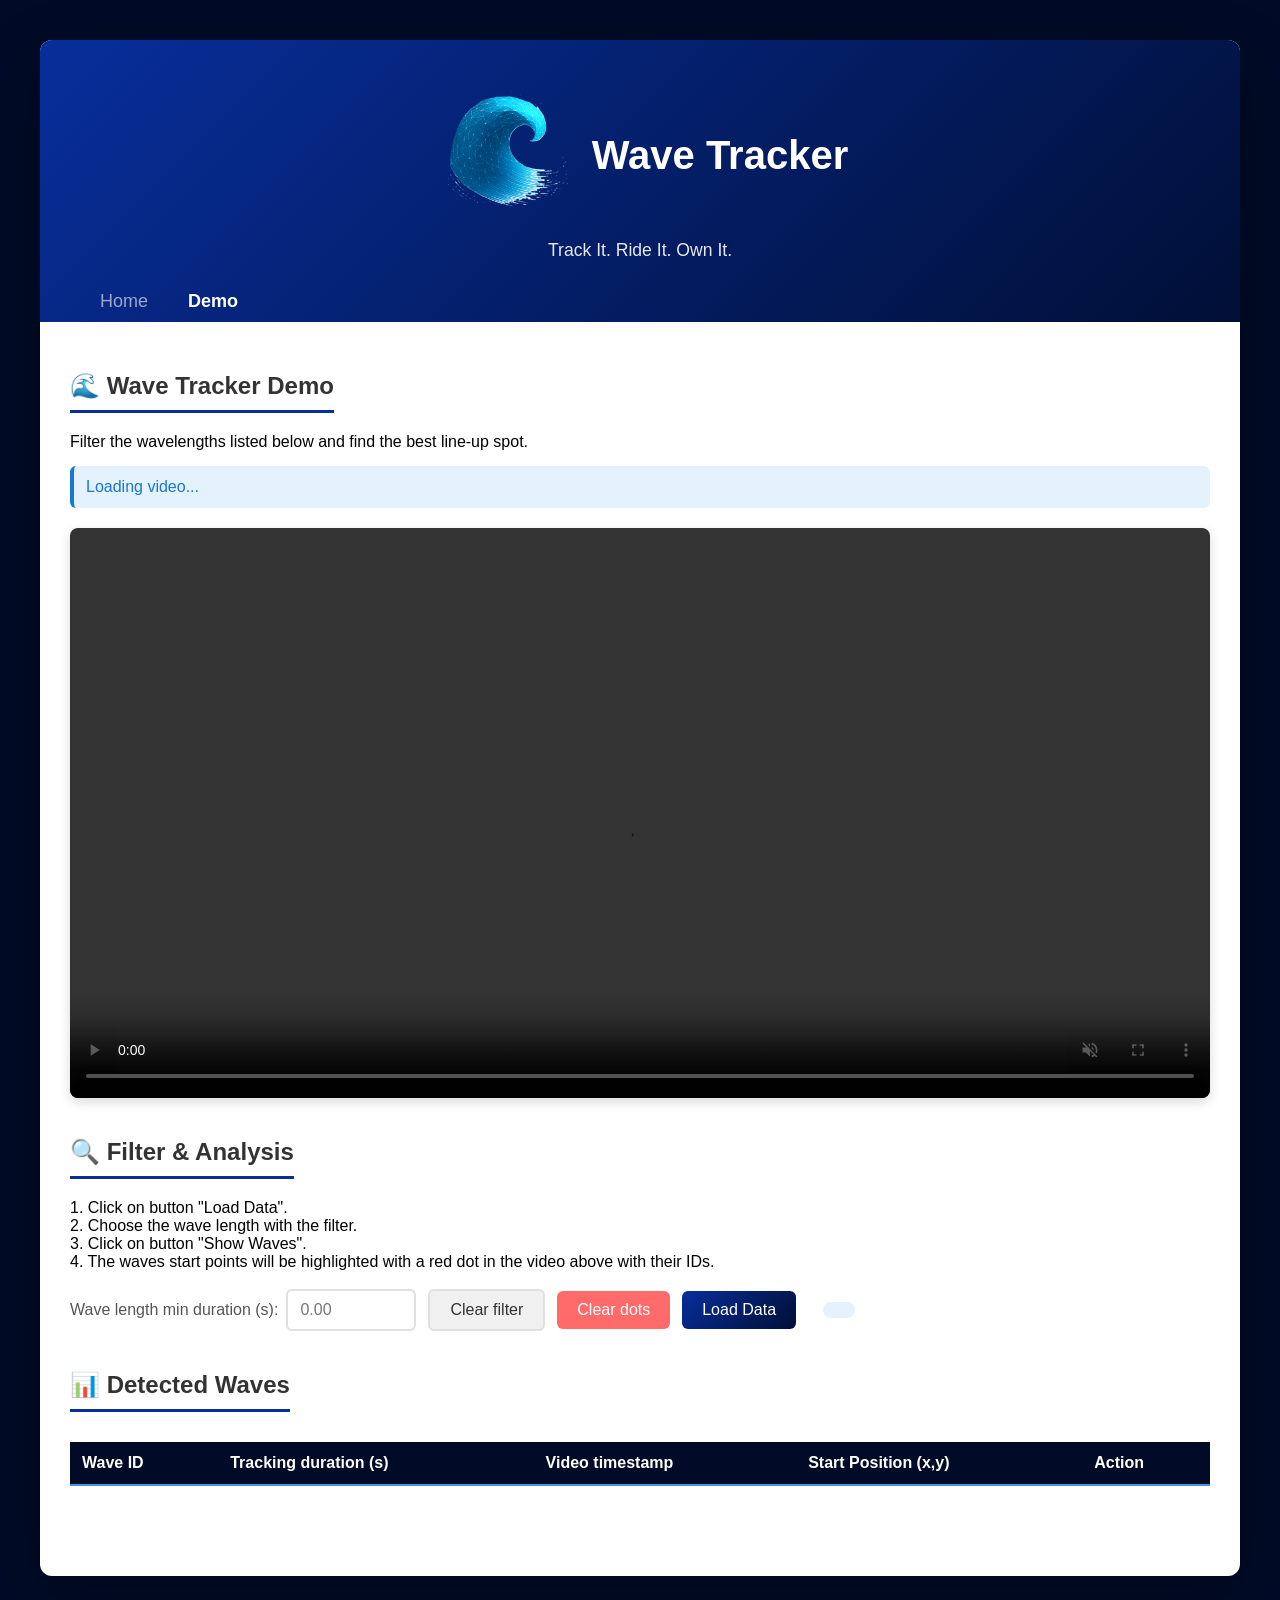
==== Demo.html @ 091bb065 "Clear dots button label correction" ====
<html lang="en">
<head>
  <meta charset="utf-8" />
  <meta name="viewport" content="width=device-width,initial-scale=1" />
  <title>Wave Tracker - Demo</title>
  <link rel="stylesheet" href="style.css">
  <link rel="icon" type="image/png" href="logo.png">
</head>
<body>
  <div class="container">
    <div class="header">
      <h1><img src="logo.png" alt="Wave Tracker Logo" class="header-logo"> Wave Tracker</h1>
      <p>Track It. Ride It. Own It.</p>

      <!-- Tab Navigation -->
      <div class="tab-nav">
         <a href="index.html" class="tab-link">Home</a>
         <a href="Demo.html" class="tab-link active">Demo</a>
      </div>
    </div>

    <div class="content">
      


      <div id="Demo" class="tab-content active">
      <!-- Video detection section -->
      <div class="section">
        <h2 class="section-title">🌊 Wave Tracker Demo</h2>
        <p>Filter the wavelengths listed below and find the best line-up spot.</p>
        <!-- 
        <div class="controls" id="videoUploadArea">
          <div class="control-group">
            <label for="videoInput">Upload video:</label>
            <input id="videoInput" type="file" accept="video/*" />
            <button id="detectBtn" class="btn-primary">Detect Waves</button>
            <button id="clearVideoBtn" class="btn-secondary">Clear video</button>
          </div>
        </div>
        -->
        <div id="processingStatus"></div>
        <div id="videoContainer">
          <video id="videoPlayer" controls autoplay muted loop preload="metadata" src="Short_Caion_2025-12-30.mp4" style="width: 100%; height: auto; display: block;" controlslist="nodownload nofullscreen" disablePictureInPicture></video> 
        </div>
      </div>

      <!-- Filter and analysis section -->
      <div class="section">
        <h2 class="section-title">🔍 Filter & Analysis</h2>
        <P>1. Click on button "Load Data".</P>
        <p>2. Choose the wave length with the filter.</p>
        <p>3. Click on button "Show Waves".</p>
        <p>4. The waves start points will be highlighted with a red dot in the video above with their IDs.</p>
        <br>
        <div class="controls" id="filterArea">
          
          <div class="control-group">
            <label>Wave length min duration (s):</label>
            <input id="minDuration" type="number" step="0.5" placeholder="0.00" />
          </div>
          <button id="clearBtn" class="btn-secondary">Clear filter</button>
          <button id="clearFramesBtn" class="btn-danger">Clear dots</button>
          <button id="loadDataBtn" class="btn-primary">Load Data</button>
          <div id="count"></div>
        </div>
      </div>

      <!-- Results table section -->
      <div class="section">
        <h2 class="section-title">📊 Detected Waves</h2>
        <table id="tbl">
          <thead>
                <tr>
                  <th>Wave ID</th>
                  <th>Tracking duration (s)</th>
                  <th>Video timestamp</th>
                  <th>Start Position (x,y)</th>
                  <th>Action</th>
                </tr>
          </thead>
          <tbody></tbody>
        </table>
      </div>
      </div> <!-- End #Demo -->
    </div>
  </div>

  <script>
    function openTab(evt, tabName) {
      if (evt) evt.preventDefault(); // Prevent default anchor behavior
      // Hide all tab content
      var i, tabcontent, tablinks;
      tabcontent = document.getElementsByClassName("tab-content");
      for (i = 0; i < tabcontent.length; i++) {
        tabcontent[i].style.display = "none";
        tabcontent[i].classList.remove("active");
      }

      // Deactivate all tab links
      tablinks = document.getElementsByClassName("tab-link");
      for (i = 0; i < tablinks.length; i++) {
        tablinks[i].classList.remove("active");
      }

      // Show the specific tab and activate the button
      document.getElementById(tabName).style.display = "block";
      // ensure we add the active class to the content for any css transitions
      document.getElementById(tabName).classList.add("active"); 

      if (evt) {
        evt.currentTarget.className += " active";
      }
    }

    // Constrain the on-screen size for readability (overlay scales accordingly)
    const MAX_DISPLAY_WIDTH = 1140; // px (container 1200px - content padding)
    let tulips = [];
    let currentVideoURL = null;
    let videoWidth = 640;  // Default, will be updated from detector
    let videoHeight = 480;  // Default, will be updated from detector
    let lastShownPositions = []; // Store last shown positions for re-drawing

    // Add canvas overlay for showing positions
    const overlayCanvas = document.createElement('canvas');
    overlayCanvas.style.position = 'absolute';
    overlayCanvas.style.pointerEvents = 'none';
    overlayCanvas.style.display = 'block';
    overlayCanvas.style.top = '0';
    overlayCanvas.style.left = '0';
    overlayCanvas.style.zIndex = '10';
    
    // Ensure the overlay stacks correctly above the video
    const videoContainerEl = document.getElementById('videoContainer');
    if (videoContainerEl) {
      videoContainerEl.style.position = 'relative';
      videoContainerEl.appendChild(overlayCanvas);
    }

    // Video upload handlers
    // const videoInput = document.getElementById('videoInput');
    const videoPlayer = document.getElementById('videoPlayer');
    // const clearVideoBtn = document.getElementById('clearVideoBtn');

    /*
    videoInput.addEventListener('change', (e) => {
      const f = e.target.files && e.target.files[0];
      if (!f) return;
      if (currentVideoURL) {
        URL.revokeObjectURL(currentVideoURL);
        currentVideoURL = null;
      }
      currentVideoURL = URL.createObjectURL(f);
      videoPlayer.src = currentVideoURL;
      videoPlayer.load();
      // videoPlayer.play().catch(()=>{});
    });

    clearVideoBtn.addEventListener('click', () => {
      if (currentVideoURL) {
        URL.revokeObjectURL(currentVideoURL);
        currentVideoURL = null;
      }
      videoPlayer.removeAttribute('src');
      videoPlayer.load();
      videoInput.value = "";
    });
    */

    document.getElementById('clearFramesBtn').addEventListener('click', () => {
      overlayCanvas.style.display = 'none';
      const ctx = overlayCanvas.getContext('2d');
      ctx.clearRect(0, 0, overlayCanvas.width, overlayCanvas.height);
    });

    // Status message helper
    function showStatus(message, type = 'loading') {
      const status = document.getElementById('processingStatus');
      status.textContent = message;
      status.className = type;
    }

    // --- MISSING HELPER FUNCTIONS RESTORED ---

    // Helper: Wait for video metadata so we have valid dimensions
    function ensureVideoReady(video) {
        return new Promise(resolve => {
            if (!video.src && !video.currentSrc) { resolve(); return; }
            if (video.readyState >= 1 && video.videoWidth) { resolve(); } 
            else {
                video.addEventListener('loadedmetadata', () => resolve(), { once: true });
                // Fallback timeout
                setTimeout(resolve, 2000);
            }
        });
    }

    // Helper: Update global video dimensions variables
    function setVideoDisplaySize(w, h) {
        // We don't force element size here because CSS handles responsiveness,
        // but we update the global tracker variables used for coordinate scaling
        if (w && h) {
            videoWidth = w;
            videoHeight = h;
            console.log(`Global universe set to: ${videoWidth}x${videoHeight}`);
            updateCanvasSize();
        }
    }

    // Update canvas size when video size changes
    function updateCanvasSize() {
        // ...existing code...
        const video = document.getElementById('videoPlayer');
        const w = video.offsetWidth || videoWidth || 640;
        const h = video.offsetHeight || videoHeight || 480;
        
        if (overlayCanvas.width !== w || overlayCanvas.height !== h) {
            overlayCanvas.width = w;
            overlayCanvas.height = h;
            // Redraw positions if specific ones were active
            if (lastShownPositions && lastShownPositions.length > 0) {
              showPositions(lastShownPositions);
            }
        }
    }
    window.addEventListener('resize', updateCanvasSize);

    // --- END RESTORED FUNCTIONS ---

    // Data load and rendering
    async function loadTulips() {
      console.log("loadTulips called");
      const statusEl = document.getElementById('processingStatus');
      if (statusEl) {
        statusEl.style.display = 'block';
        showStatus('Loading data...', 'loading');
      }
      
      try {
        const url = 'measurement.json?t=' + new Date().getTime();
        console.log("Fetching: " + url);
        const startTime = performance.now();
        const res = await fetch(url);
        console.log("Fetch completed in:", performance.now() - startTime, "ms", "Status:", res.status);
        
        if (res.ok) {
           const rawData = await res.json();
           console.log("Data parsed, count:", rawData.length);
           
           // Simple assignment without normalization for speed
           tulips = rawData;
           
           console.log("Rendering data...");
           const renderStart = performance.now();
           render(tulips);
           console.log("Render completed in:", performance.now() - renderStart, "ms");
          
          if (videoPlayer.videoWidth) {
              videoWidth = videoPlayer.videoWidth;
              videoHeight = videoPlayer.videoHeight;
          } else if (tulips.length > 0) {
              const maxX = Math.max(...tulips.map(t => t.position?.x || 0));
              const maxY = Math.max(...tulips.map(t => t.position?.y || 0));
              
              if (maxX > 1280) videoWidth = 1920;
              else if (maxX > 640) videoWidth = 1280;
              
              if (maxY > 720) videoHeight = 1080;
              else if (maxY > 480) videoHeight = 720;
          }
          setVideoDisplaySize(videoWidth, videoHeight);
          
          if (statusEl) {
            showStatus('Data loaded successfully', 'success');
            setTimeout(() => { statusEl.style.display = 'none'; }, 2000);
          }
          return; // Exit if successful
        } else {
            console.error("Fetch failed with status:", res.status);
            throw new Error(`Failed to load measurement.json (Status: ${res.status})`);
        }
      } catch (dbErr) {
        console.error("Could not load local JSON file", dbErr);
        if (statusEl) {
          showStatus('Error loading data: ' + dbErr.message, 'error');
        }
      }
    }

    function formatTimeHMS(seconds) {
      if (typeof seconds !== 'number' || !isFinite(seconds)) return '-';
      const t = Math.floor(seconds);
      const h = Math.floor(t / 3600);
      const m = Math.floor((t % 3600) / 60);
      const s = t % 60;
      const hh = String(h).padStart(2, '0');
      const mm = String(m).padStart(2, '0');
      const ss = String(s).padStart(2, '0');
      return `${hh}:${mm}:${ss}`;
    }

    function render(list) {
      console.log("render called with list length:", list.length);
      const tbody = document.querySelector("#tbl tbody");
      if (!tbody) {
        console.error("Could not find table body #tbl tbody");
        return;
      }
      
      let html = "";
      for (const t of list) {
        const firstTime = formatTimeHMS(t.first_detected_at);
        const duration = typeof t.duration === 'number' ? t.duration.toFixed(2) : '0.00';
        const posX = t.position ? t.position.x : 0;
        const posY = t.position ? t.position.y : 0;
        const safeId = escapeHtml(t.id);
        
        html += `
            <tr>
              <td>${safeId}</td>
              <td>${duration}</td>
              <td>${firstTime}</td>
              <td>(${posX}, ${posY})</td>
              <td><button class="btn-secondary" onclick="showPositions([{id: '${safeId}', x: ${posX}, y: ${posY}}])" style="padding: 6px 12px; font-size: 0.9em;">Show</button></td>
            </tr>
        `;
      }
      tbody.innerHTML = html;
      console.log("tbody.innerHTML set. Rows in table:", tbody.rows.length);
      
      // Remove existing "Show All Filtereds" button if present
      const existingBtn = document.getElementById("showAllFilteredBtn");
      if (existingBtn) {
          existingBtn.remove();
      }
      
      // Add "Show All" button if there are entries
      if (list.length > 0) {
          const showAllBtn = document.createElement("button");
          showAllBtn.id = "showAllFilteredBtn";
          showAllBtn.className = "btn-primary";
          showAllBtn.textContent = "Show Waves";
          showAllBtn.onclick = () => showPositions(
              list.map(t => ({
                  id: t.id,
                  x: t.position?.x || 0,
                  y: t.position?.y || 0
              }))
          );
          
          const clearBtn = document.getElementById("clearBtn");
          if (clearBtn) {
            clearBtn.parentNode.insertBefore(showAllBtn, clearBtn);
          } else {
            document.getElementById("filterArea").appendChild(showAllBtn);
          }
      }
      
      const countEl = document.getElementById("count");
      if (countEl) {
        countEl.textContent = `Showing ${list.length} of ${tulips.length} results`;
      }
    }

    function escapeHtml(s){ return String(s).replace(/[&<>"']/g, c=>({ '&':'&amp;','<':'&lt;','>':'&gt;','"':'&quot;',"'":'&#39;' }[c])); }

    function applyFilter() {
      const min = parseFloat(document.getElementById("minDuration").value);
      const hasMin = !Number.isNaN(min);
      const filtered = tulips.filter(item => {
        const duration = Number(item.duration || 0);
        if (!isFinite(duration)) return false;
        if (hasMin && duration < min) return false;
        return true;
      });
      render(filtered);
    }

    document.getElementById("minDuration").addEventListener("input", applyFilter);
    document.getElementById("clearBtn").addEventListener("click", () => {
      document.getElementById("minDuration").value = "";
      render(tulips);
    });
    
    document.getElementById("loadDataBtn").addEventListener("click", loadTulips);
    

    /*
    // Commented out - clearDbBtn doesn't exist in HTML
    document.getElementById("clearDbBtn").addEventListener("click", async () => {
        if (!confirm("Are you sure you want to clear all detection data from the database?")) return;
        try {
            const res = await fetch("/api/clear_db", { method: "POST" });
            if (res.ok) {
                tulips = [];
                render([]);
                showStatus('Database cleared', 'success');
                setTimeout(() => document.getElementById('processingStatus').style.display = 'none', 2000);
            } else {
                showStatus('Failed to clear database', 'error');
            }
        } catch (e) {
            showStatus('Error: ' + e.message, 'error');
        }
    });
    */

    // Object detection
    // const detectBtn = document.getElementById('detectBtn');
    const processingStatus = document.getElementById('processingStatus');

    /*
    detectBtn.addEventListener('click', async () => {
    const videoFile = videoInput.files[0];
    console.log('Detect button clicked');
    
    if (!videoFile) {
        console.log('No file selected');
        showStatus('Please select a video first', 'error');
        return;
    }

    detectBtn.disabled = true;
    showStatus('⏳ Processing video... this will take a view minutes', 'loading');
    console.log('Sending file:', videoFile.name);

    const formData = new FormData();
    formData.append('video', videoFile);

    try {
        console.log('Sending request to /detect');
        const response = await fetch('/detect', {
            method: 'POST',
            body: formData
        });

        console.log('Response status:', response.status);
        const result = await response.json();
        console.log('Response data:', result);

        if (!response.ok) {
            throw new Error(result.error || 'Processing failed');
        }

        // Keep the original uploaded video in the player
        if (result.input_url && !currentVideoURL) {
          // If for some reason the local URL was lost, use the server URL
          videoPlayer.src = result.input_url;
        }
        // Otherwise keep the current blob URL showing the original video

        // Ensure metadata is ready before sizing/overlay
        await ensureVideoReady(videoPlayer);
        updateCanvasSize();

        // Use dimensions from detector result if available, as coordinates are relative to that
        // This matches the old version behavior where we trust the detector's coordinate system
        if (result.video_width && result.video_height) {
            videoWidth = result.video_width;
            videoHeight = result.video_height;
            console.log(`Using detector dimensions: ${videoWidth}x${videoHeight}`);
        } else {
            videoWidth = videoPlayer.videoWidth || 640;
            videoHeight = videoPlayer.videoHeight || 480;
            console.log(`Using video player dimensions: ${videoWidth}x${videoHeight}`);
        }
        
        console.log(`Video element display size: ${videoPlayer.offsetWidth}x${videoPlayer.offsetHeight}`);
        
        showStatus(`✅ Detection complete. Found ${result.objects_count} objects.`, 'success');

        // Load data from database and display red dots with IDs
        await loadAndDisplayDetections();

    } catch (error) {
        console.error('Detection error:', error);
        showStatus(`❌ Error: ${error.message}`, 'error');
    } finally {
        detectBtn.disabled = false;
    }
});
*/

// New function to load detection data from database and display overlay
async function loadAndDisplayDetections() {
  try {
    const res = await fetch("/api/tulips");
    if (!res.ok) throw new Error("HTTP " + res.status);
    tulips = await res.json();
    // Ensure we use the correct processed dimensions before drawing
    try {
      const dimsRes = await fetch('/api/video_dims');
      if (dimsRes.ok) {
        const dims = await dimsRes.json();
        if (dims && dims.processed_width && dims.processed_height) {
          videoWidth = dims.processed_width;
          videoHeight = dims.processed_height;
          console.log(`Loaded processed dims from DB: ${videoWidth}x${videoHeight}`);
          setVideoDisplaySize(videoWidth, videoHeight);
        }
      }
    } catch (e) {
      console.warn('Failed to load processed dimensions, using existing values.', e);
    }
    
    // Display red dots for all detections from database
    if (tulips.length > 0) {
      const positions = tulips.map(t => ({
        id: t.id,
        x: t.position.x,
        y: t.position.y
      }));
      await showPositions(positions);
    }
    
    // Update the results table
    render(tulips);
  } catch (err) {
    console.error('Error loading detections:', err);
  }
}

// Canvas setup moved to top initialization


// Add green reference dots in top-left and bottom-right corners
function drawCornerReferenceDots() {
  const video = document.getElementById('videoPlayer');
  if (!video.offsetWidth || !video.offsetHeight) return;

  const ctx = overlayCanvas.getContext('2d');
  const videoDisplayWidth = video.offsetWidth;
  const videoDisplayHeight = video.offsetHeight;

  const scaleX = videoDisplayWidth / videoWidth;
  const scaleY = videoDisplayHeight / videoHeight;

  const points = [
    { x: 0, y: 0, label: `(0, 0)`, align: 'left', baseline: 'top', dx: 5, dy: 5 },
    { x: videoWidth, y: videoHeight, label: `(${videoWidth}, ${videoHeight})`, align: 'right', baseline: 'bottom', dx: -8, dy: -8 },
  ];

  ctx.save();
  ctx.fillStyle = 'limegreen';
  ctx.strokeStyle = 'limegreen';
  ctx.font = '12px Arial';

  points.forEach(p => {
    const px = p.x * scaleX;
    const py = p.y * scaleY;

    // Dot
    ctx.beginPath();
    ctx.arc(px, py, 6, 0, 2 * Math.PI);
    ctx.fill();

    // Label
    ctx.textAlign = p.align;
    ctx.textBaseline = p.baseline;
    ctx.fillText(p.label, px + p.dx, py + p.dy);
  });

  ctx.restore();
}


// Draw a permanent blue dot at fixed coordinates
function drawBlueDot() {
  // This function previously cleared the canvas via updateCanvasSize()
  // We removed that call to prevent wiping out our red dots
  // It is now strictly a placeholder or safe update
  const video = document.getElementById('videoPlayer');
  if (!video.offsetWidth) return;
  // No-op to avoid clearing detection markers
}

async function showPositions(positions) {
        const video = document.getElementById('videoPlayer');
        await ensureVideoReady(video);
        
        // FORCE update dimensions based on current video state
        if (video.videoWidth) {
            videoWidth = video.videoWidth;
            videoHeight = video.videoHeight;
        }
        
        // Ensure canvas size matches video display size
        const w = video.offsetWidth || 640;
        const h = video.offsetHeight || 480;
        overlayCanvas.width = w;
        overlayCanvas.height = h;
        overlayCanvas.style.display = 'block';
        
        const ctx = overlayCanvas.getContext('2d');
        // Explicitly clear before drawing
        ctx.clearRect(0, 0, overlayCanvas.width, overlayCanvas.height);
    
        const videoDisplayWidth = overlayCanvas.width;
        const videoDisplayHeight = overlayCanvas.height;
        
        // Scale factors: from detector dimensions to displayed canvas dimensions
        const scaleX = videoDisplayWidth / videoWidth;
        const scaleY = videoDisplayHeight / videoHeight;
        
        console.log(`Drawing ${positions.length} markers. Scale: ${scaleX.toFixed(3)}`);
        lastShownPositions = positions;
    
        positions.forEach(({id, x, y}) => {
            const scaledX = x * scaleX;
            const scaledY = y * scaleY;
            
            // Draw red dot
            ctx.beginPath();
            ctx.arc(scaledX, scaledY, 5, 0, 2 * Math.PI); // Slightly larger
            ctx.fillStyle = '#ff0000';
            ctx.fill();
            // ctx.lineWidth = 2;
            // ctx.strokeStyle = 'white';
            // ctx.stroke();
            
            // Draw ID label
            ctx.font = 'bold 12px Arial';
            ctx.fillStyle = '#ff0000';
            ctx.fillText(id, scaledX + 12, scaledY + 4);
        });
    }

// Clear markers when video changes
/*
videoInput.addEventListener('change', () => {
    updateCanvasSize();
    const ctx = canvas.getContext('2d');
    ctx.clearRect(0, 0, canvas.width, canvas.height);
    drawBlueDot();
});
*/

// Update canvas size when video size changes
window.addEventListener('resize', () => { updateCanvasSize(); });
videoPlayer.addEventListener('loadedmetadata', () => {
  // CRITICAL FIX: Update global reference dimensions to match the uploaded video
  // This ensures the DB coordinates (which match this video) scale correctly to the display
  if (videoPlayer.videoWidth && videoPlayer.videoHeight) {
      videoWidth = videoPlayer.videoWidth;
      videoHeight = videoPlayer.videoHeight;
      console.log(`Updated reference dimensions from video: ${videoWidth}x${videoHeight}`);
  }

  // Default to the video's intrinsic resolution when metadata is ready
  const w = videoPlayer.videoWidth || videoWidth;
  const h = videoPlayer.videoHeight || videoHeight;
  setVideoDisplaySize(w, h);
  drawBlueDot();
});

// Add: initialize processed dims on page load
document.addEventListener('DOMContentLoaded', async () => {
  // Wait for video to be ready first
  const video = document.getElementById('videoPlayer');
  
  console.log("Waiting for video to load...");
  showStatus('Loading video...', 'loading');
  
  await ensureVideoReady(video);
  
  // Update dimensions from video
  if (video.videoWidth && video.videoHeight) {
    videoWidth = video.videoWidth;
    videoHeight = video.videoHeight;
    console.log(`Video loaded: ${videoWidth}x${videoHeight}`);
  }
  
  // Force play the video
  try {
    await video.play();
    console.log("Video autoplay started");
  } catch (err) {
    console.log("Autoplay blocked by browser:", err);
    // Autoplay was blocked, user needs to click play
  }
  
  showStatus('Video loaded. Click "Load Data" to see detected waves.', 'success');
  setTimeout(() => { document.getElementById('processingStatus').style.display = 'none'; }, 5000);
  
  // Ensure scaling is set correctly after video is ready
  setVideoDisplaySize(videoWidth, videoHeight);
});
</script>
</body>
</html>
---- style.css ----
* {
  margin: 0;
  padding: 0;
  box-sizing: border-box;
}

body {
  font-family: 'Segoe UI', Tahoma, Geneva, Verdana, sans-serif;
  background: linear-gradient(135deg, #010b27 0%, #010b27 100%);
  min-height: 100vh;
  padding: 40px 20px;
}

.container {
  max-width: 1200px;
  margin: 0 auto;
  background: white;
  border-radius: 12px;
  box-shadow: 0 20px 60px rgba(0, 0, 0, 0.3);
  overflow: hidden;
}

.header {
  background: linear-gradient(135deg, #072e9b 0%, #010f36 100%);
  color: white;
  padding: 40px 40px 0 40px; /* Remove bottom padding so tabs sit flush */
  text-align: center;
}

.header h1 {
  font-size: 2.5em;
  margin-bottom: 10px;
  font-weight: 600;
  display: flex;
  align-items: center;
  justify-content: center;
  gap: 10px;
}

.header-logo {
  height: 150px;
  width: auto;
  object-fit: contain;
}

.wave-logo {
  width: 30px;
  height: 30px;
  display: flex;
  align-items: center;
  justify-content: center;
}

.header p {
  font-size: 1.1em;
  opacity: 0.9;
}

.content {
  padding: 30px;
}

.section {
  margin-bottom: 40px;
}

.section-title {
  font-size: 1.5em;
  color: #333;
  margin-bottom: 20px;
  padding-bottom: 10px;
  border-bottom: 3px solid #072e9b;
  display: inline-block;
}

.controls {
  display: flex;
  flex-wrap: wrap;
  gap: 12px;
  align-items: center;
  margin-bottom: 20px;
}

.control-group {
  display: flex;
  gap: 8px;
  align-items: center;
}

label {
  font-weight: 500;
  color: #555;
}

input[type="file"],
input[type="number"] {
  padding: 10px 12px;
  border: 2px solid #e0e0e0;
  border-radius: 6px;
  font-size: 1em;
  transition: border-color 0.3s;
}

input[type="file"]:focus,
input[type="number"]:focus {
  outline: none;
  border-color: #147baa 0%;
}

input[type="number"] {
  width: 130px;
}

button {
  padding: 10px 20px;
  border: none;
  border-radius: 6px;
  font-size: 1em;
  font-weight: 500;
  cursor: pointer;
  transition: all 0.3s;
  white-space: nowrap;
}

.btn-primary {
  background: linear-gradient(135deg, #072e9b 0%, #010f36 100%);
  color: white;
}

.btn-primary:hover:not(:disabled) {
  transform: translateY(-2px);
  box-shadow: 0 8px 20px #147baa 0%;
}

.btn-secondary {
  background: #f0f0f0;
  color: #333;
  border: 2px solid #e0e0e0;
}

.btn-secondary:hover:not(:disabled) {
  background: #e0e0e0;
  border-color: #147baa;
}

.btn-danger {
  background: #ff6b6b;
  color: white;
}

.btn-danger:hover:not(:disabled) {
  background: #ff5252;
  transform: translateY(-2px);
  box-shadow: 0 8px 20px rgba(255, 107, 107, 0.4);
}

button:disabled {
  opacity: 0.6;
  cursor: not-allowed;
}

#videoUploadArea {
  position: relative;
  background: #f8f9fa;
  padding: 30px;
  border-radius: 8px;
  border: 2px dashed #072e9b;
  display: inline-block;
  width: 100%;
}

#videoContainer {
  position: relative; /* Anchor for absolute canvas */
  display: inline-block; /* Wraps tightly around video */
  width: 100%;
  max-width: 100%;
  margin-top: 20px;
}

#videoPlayer {
  display: block;
  width: 100%;
  height: auto;
  border-radius: 8px;
  box-shadow: 0 4px 12px rgba(0, 0, 0, 0.15);
}

#processingStatus {
  margin-top: 15px;
  padding: 12px;
  border-radius: 6px;
  font-weight: 500;
  display: none;
}

#processingStatus.loading {
  display: block;
  background: #e3f2fd;
  color: #1976d2;
  border-left: 4px solid #1976d2;
}

#processingStatus.success {
  display: block;
  background: #e8f5e9;
  color: #388e3c;
  border-left: 4px solid #388e3c;
}

#processingStatus.error {
  display: block;
  background: #ffebee;
  color: #d32f2f;
  border-left: 4px solid #d32f2f;
}

.marker-canvas {
  position: absolute;
  pointer-events: none;
}

/* Ensure any canvas appended to the video container overlays the video */
#videoContainer canvas {
  position: absolute;
  top: 0;
  left: 0;
  pointer-events: none;
  z-index: 10;
}

/* Table Results Styling */
table {
  width: 100%;
  border-collapse: collapse;
  margin-top: 10px;
}

th {
  background-color: #010b27; /* Dark blue matching body bg */
  color: white;
  padding: 12px;
  text-align: left;
  font-weight: 600;
  border-bottom: 2px solid #4a90e2;
}

td {
  padding: 10px;
  border-bottom: 1px solid #eee;
  color: #333;
}

tbody tr:hover {
  background-color: #f0f7ff;
}

#count {
  display: inline-block;
  margin-left: 15px;
  padding: 8px 16px;
  background: #e3f2fd;
  color: #1976d2;
  border-radius: 20px;
  font-weight: 500;
  font-size: 0.95em;
}

.filter-info {
  margin-top: 10px;
  padding: 12px;
  background: #f0f0f0;
  border-radius: 6px;
  font-size: 0.95em;
  color: #555;
}

@media (max-width: 768px) {
  .header {
    padding: 30px 20px;
  }

  .header h1 {
    font-size: 2em;
  }

  .content {
    padding: 20px;
  }

  .controls {
    flex-direction: column;
    align-items: stretch;
  }

  .control-group {
    flex-direction: column;
  }

  button {
    width: 100%;
  }

  input[type="number"] {
    width: 100%;
  }

  /* Allow responsive sizing on smaller screens */
  #videoPlayer {
    max-width: 100%;
    height: auto;
  }

  table {
    font-size: 0.9em;
  }

  th, td {
    padding: 10px;
  }
}

/* Tab Navigation (Header Integrated) */
.tab-nav {
  display: flex;
  justify-content: flex-start; /* Left align */
  background-color: transparent;
  padding-top: 20px;
  width: 100%;
}

.tab-link {
  background-color: transparent;
  text-decoration: none;
  border: none;
  outline: none;
  cursor: pointer;
  padding: 10px 20px;
  transition: all 0.3s ease;
  font-size: 18px;
  font-weight: 500;
  color: rgba(255, 255, 255, 0.6);
  margin: 0;
}

.tab-link:hover {
  color: #fff;
}

.tab-link.active {
  color: #fff;
  font-weight: 700;
  text-decoration: none;
  border-bottom: none;
}

/* Tab Content */
.tab-content {
  display: none;
  padding: 20px 0;
  animation: fadeEffect 0.5s;
}

.tab-content.active {
  display: block;
}

@keyframes fadeEffect {
  from {opacity: 0;}
  to {opacity: 1;}
}

/* Home Tab Typography */
#Home h2{
  text-shadow: 2px 2px 8px rgba(0, 0, 0, 0.3);
}
#Home p {
  text-shadow: 2px 2px 4px rgba(0, 0, 0, 0.3);
}
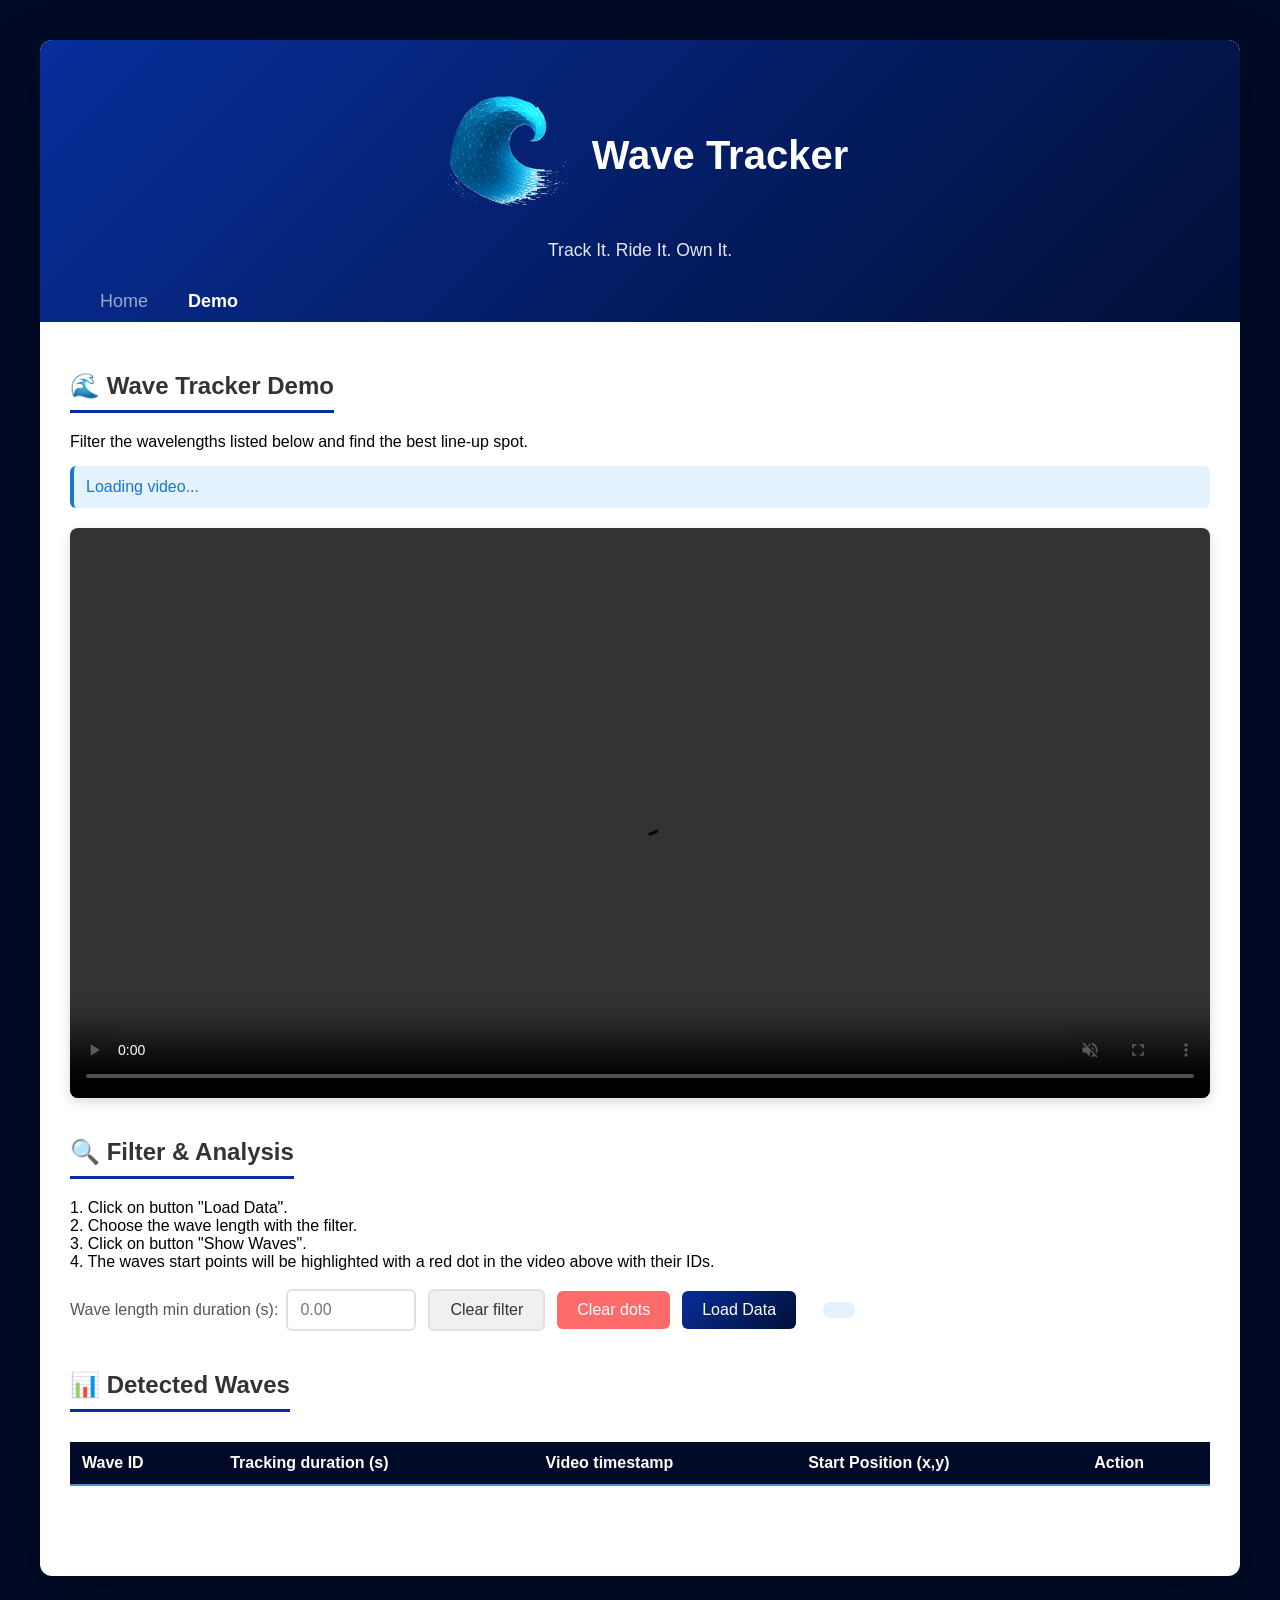
==== commit 2a77def3: "Clarity code added to Demo.html" ====
--- a/Demo.html
+++ b/Demo.html
@@ -5,6 +5,13 @@
   <title>Wave Tracker - Demo</title>
   <link rel="stylesheet" href="style.css">
   <link rel="icon" type="image/png" href="logo.png">
+  <script type="text/javascript">
+    (function(c,l,a,r,i,t,y){
+        c[a]=c[a]||function(){(c[a].q=c[a].q||[]).push(arguments)};
+        t=l.createElement(r);t.async=1;t.src="https://www.clarity.ms/tag/"+i;
+        y=l.getElementsByTagName(r)[0];y.parentNode.insertBefore(t,y);
+    })(window, document, "clarity", "script", "va4172ovq1");
+  </script>
 </head>
 <body>
   <div class="container">
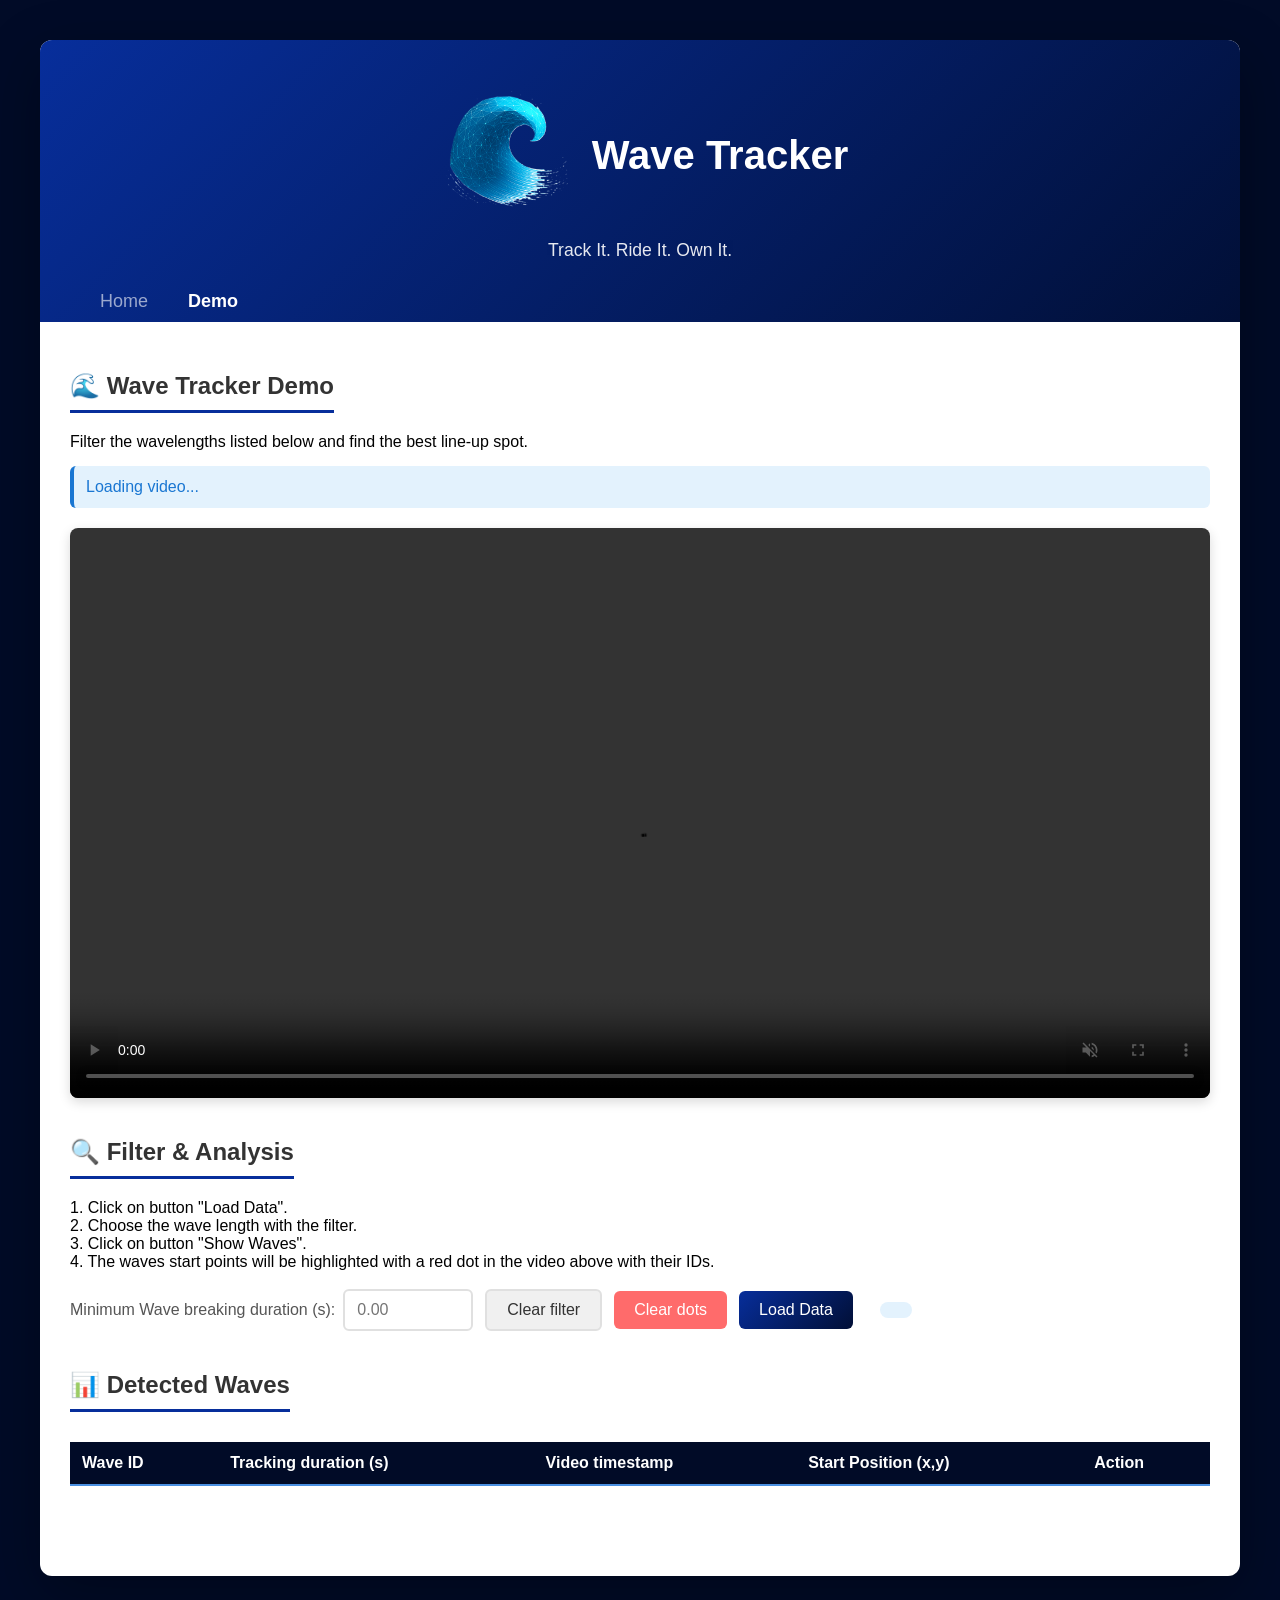
==== commit 3ec68aae: "Text imporvements" ====
--- a/Demo.html
+++ b/Demo.html
@@ -62,7 +62,7 @@
         <div class="controls" id="filterArea">
           
           <div class="control-group">
-            <label>Wave length min duration (s):</label>
+            <label>Minimum Wave breaking duration (s):</label>
             <input id="minDuration" type="number" step="0.5" placeholder="0.00" />
           </div>
           <button id="clearBtn" class="btn-secondary">Clear filter</button>
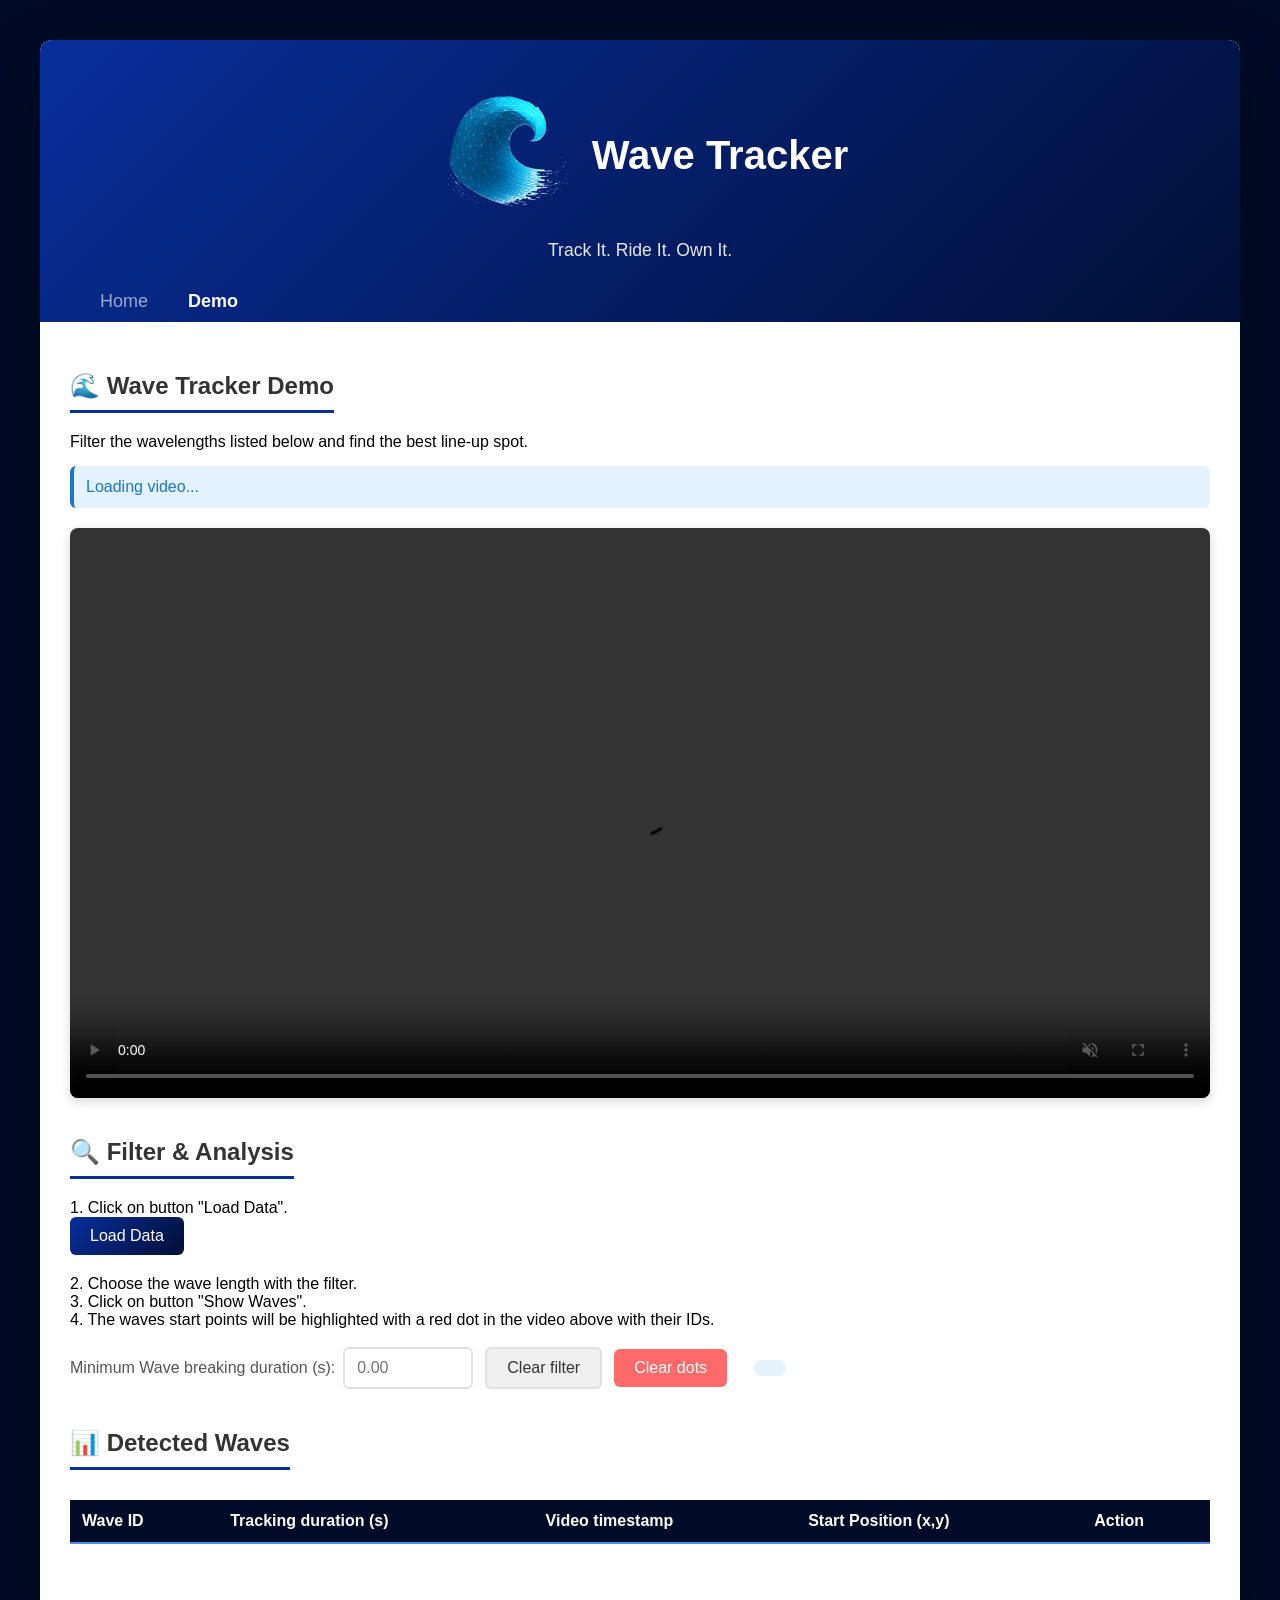
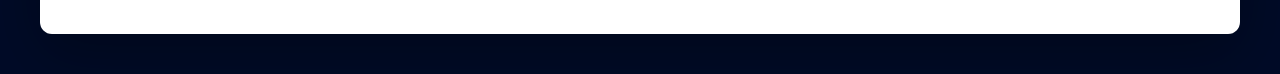
==== commit 14b9d8f6: "Load Data button und 1." ====
--- a/Demo.html
+++ b/Demo.html
@@ -55,6 +55,9 @@
       <div class="section">
         <h2 class="section-title">🔍 Filter & Analysis</h2>
         <P>1. Click on button "Load Data".</P>
+        <div class="controls">
+          <button id="loadDataBtn" class="btn-primary">Load Data</button>
+        </div>
         <p>2. Choose the wave length with the filter.</p>
         <p>3. Click on button "Show Waves".</p>
         <p>4. The waves start points will be highlighted with a red dot in the video above with their IDs.</p>
@@ -67,7 +70,7 @@
           </div>
           <button id="clearBtn" class="btn-secondary">Clear filter</button>
           <button id="clearFramesBtn" class="btn-danger">Clear dots</button>
-          <button id="loadDataBtn" class="btn-primary">Load Data</button>
+          
           <div id="count"></div>
         </div>
       </div>
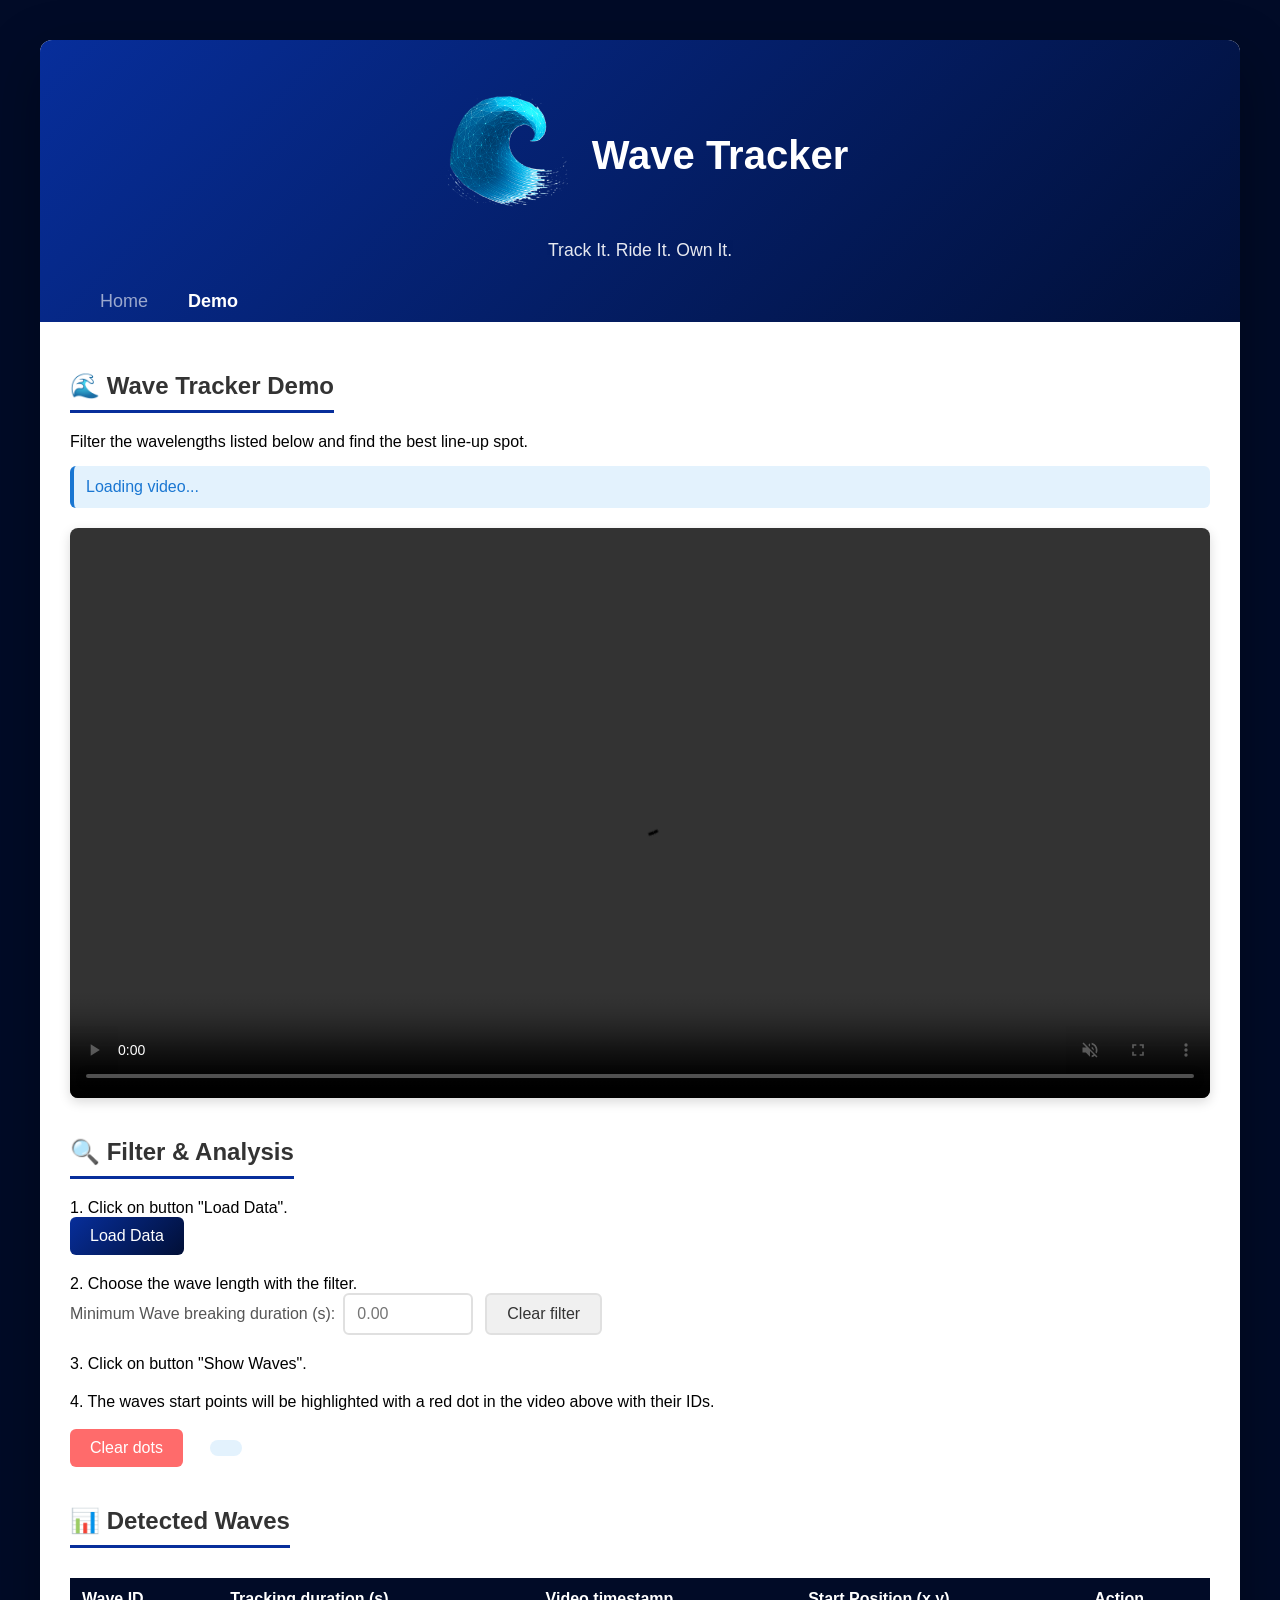
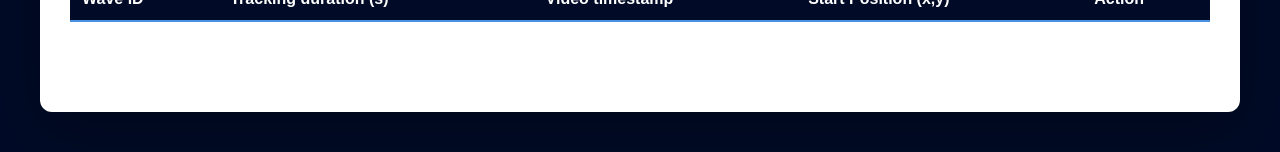
==== commit 2fbe9d2a: "Filter under 2." ====
--- a/Demo.html
+++ b/Demo.html
@@ -59,16 +59,19 @@
           <button id="loadDataBtn" class="btn-primary">Load Data</button>
         </div>
         <p>2. Choose the wave length with the filter.</p>
-        <p>3. Click on button "Show Waves".</p>
-        <p>4. The waves start points will be highlighted with a red dot in the video above with their IDs.</p>
-        <br>
-        <div class="controls" id="filterArea">
-          
+        <div class="controls">
           <div class="control-group">
             <label>Minimum Wave breaking duration (s):</label>
             <input id="minDuration" type="number" step="0.5" placeholder="0.00" />
           </div>
           <button id="clearBtn" class="btn-secondary">Clear filter</button>
+        </div>
+        <p>3. Click on button "Show Waves".</p>
+        <div class="controls" id="showWavesContainer"></div>
+        <p>4. The waves start points will be highlighted with a red dot in the video above with their IDs.</p>
+        <br>
+        <div class="controls" id="filterArea">
+          
           <button id="clearFramesBtn" class="btn-danger">Clear dots</button>
           
           <div id="count"></div>
@@ -357,11 +360,16 @@
               }))
           );
           
-          const clearBtn = document.getElementById("clearBtn");
-          if (clearBtn) {
-            clearBtn.parentNode.insertBefore(showAllBtn, clearBtn);
+          const showWavesContainer = document.getElementById("showWavesContainer");
+          if (showWavesContainer) {
+            showWavesContainer.appendChild(showAllBtn);
           } else {
-            document.getElementById("filterArea").appendChild(showAllBtn);
+            const clearBtn = document.getElementById("clearBtn");
+            if (clearBtn) {
+              clearBtn.parentNode.insertBefore(showAllBtn, clearBtn);
+            } else {
+              document.getElementById("filterArea").appendChild(showAllBtn);
+            }
           }
       }
       
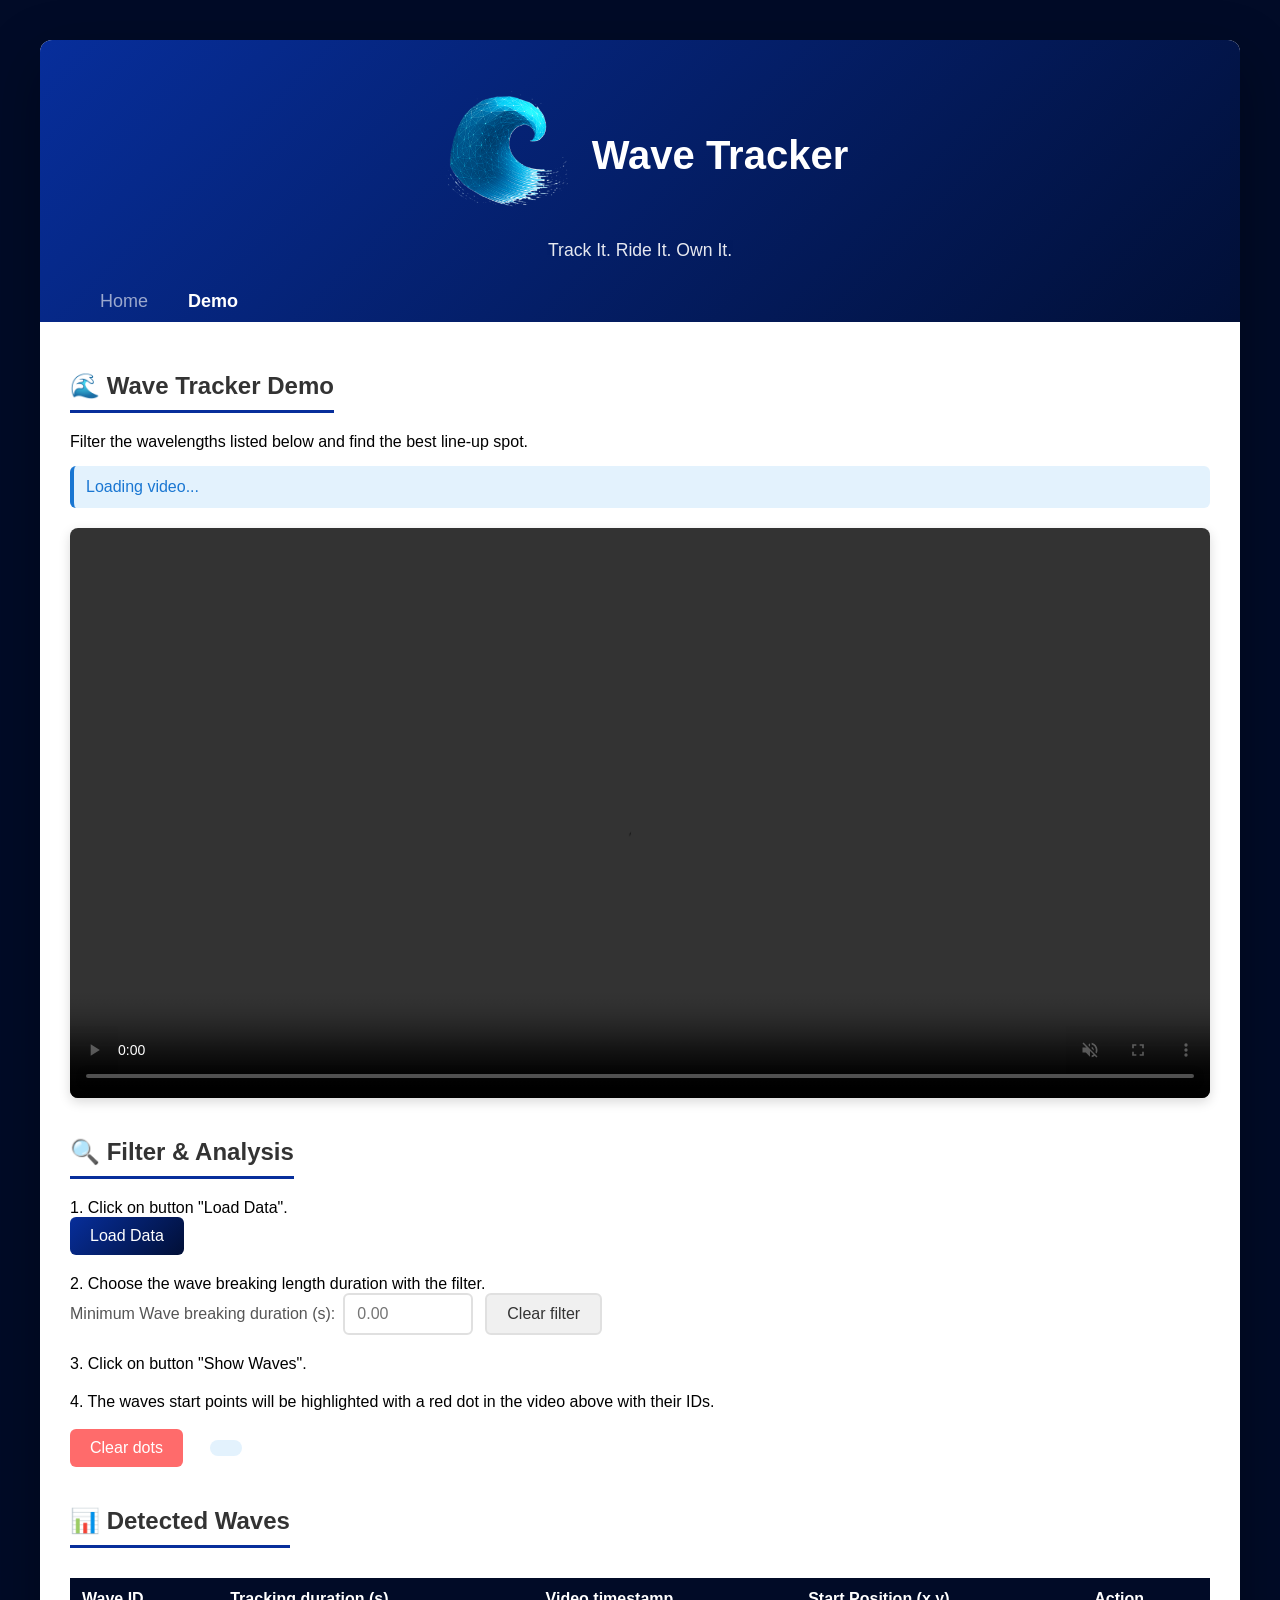
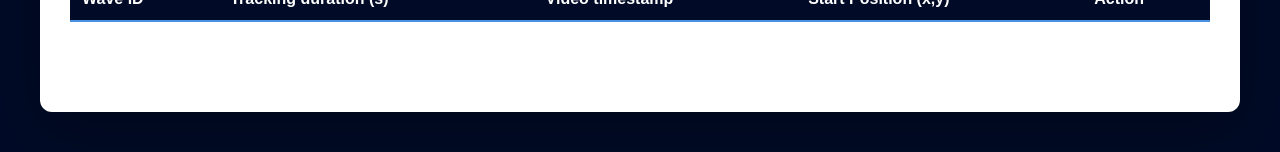
==== commit 0ea04bc3: "Text adjustments" ====
--- a/Demo.html
+++ b/Demo.html
@@ -58,7 +58,7 @@
         <div class="controls">
           <button id="loadDataBtn" class="btn-primary">Load Data</button>
         </div>
-        <p>2. Choose the wave length with the filter.</p>
+        <p>2. Choose the wave breaking length duration with the filter.</p>
         <div class="controls">
           <div class="control-group">
             <label>Minimum Wave breaking duration (s):</label>
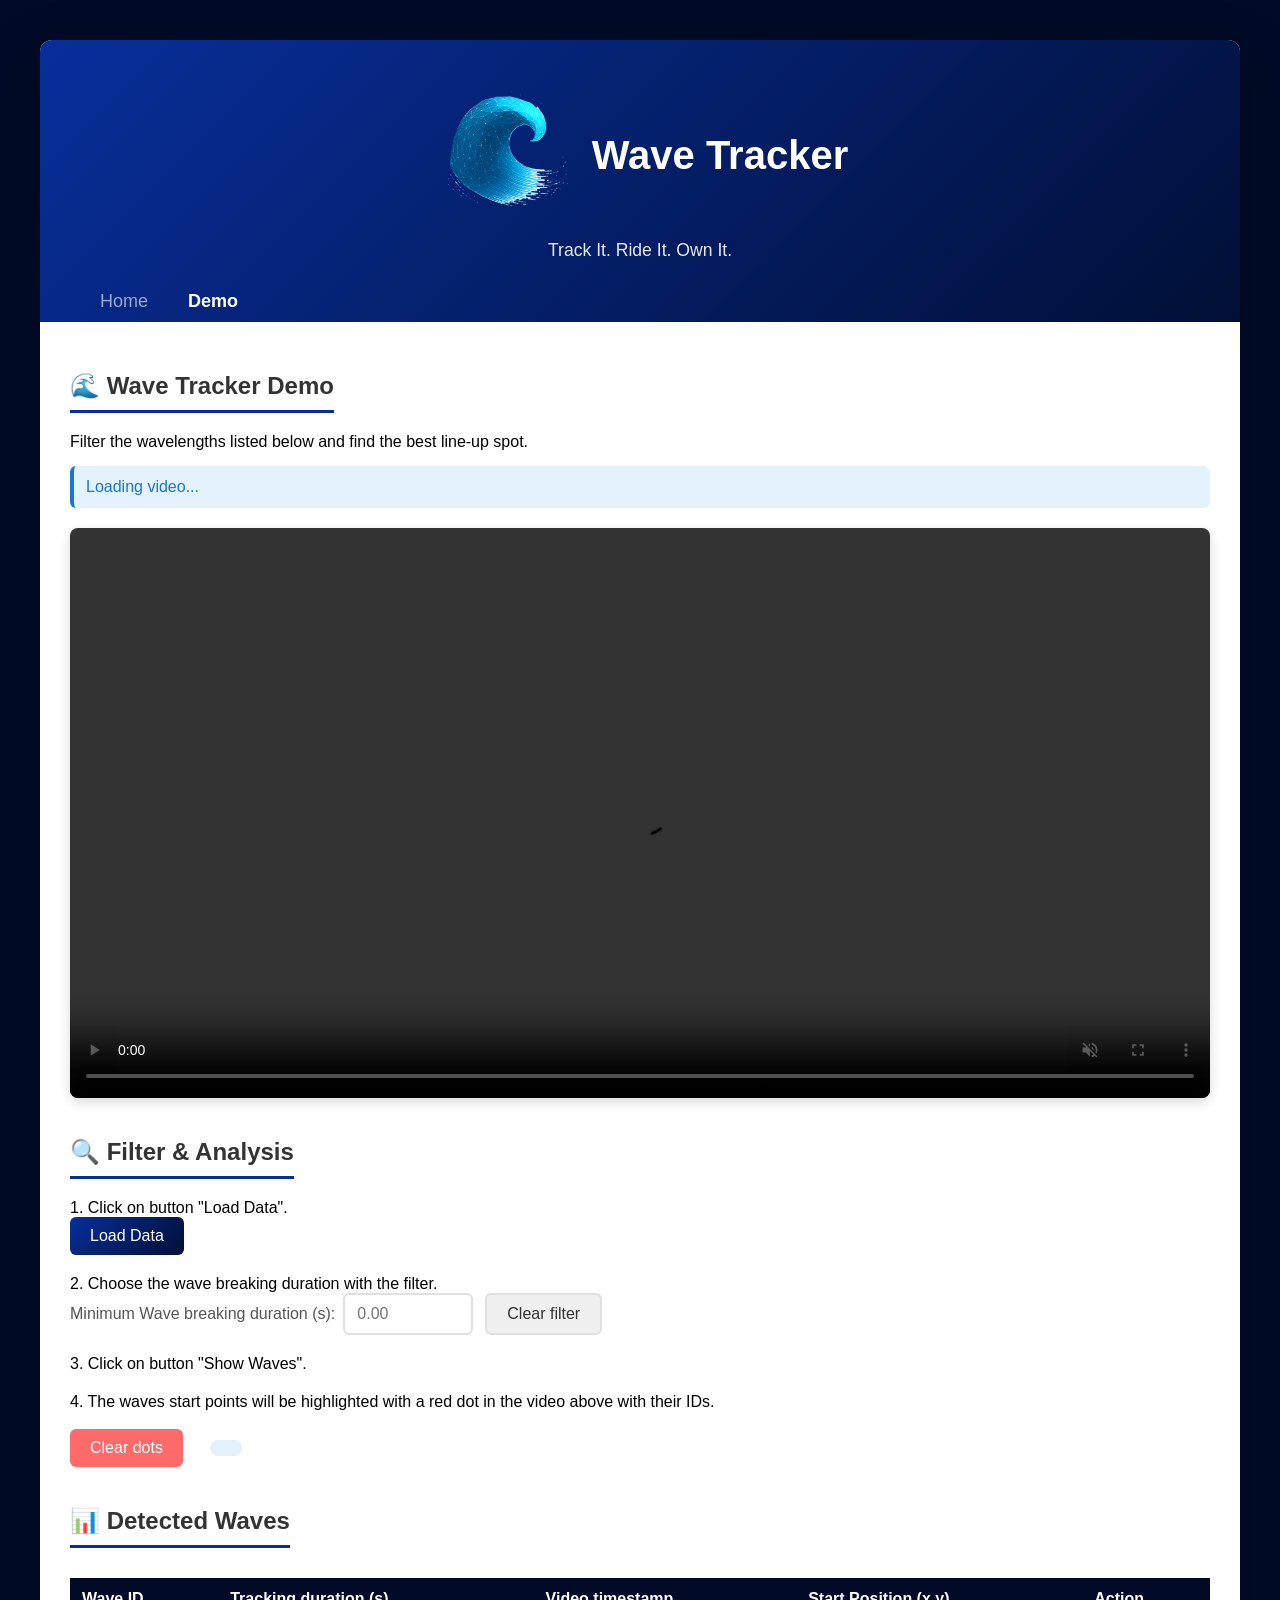
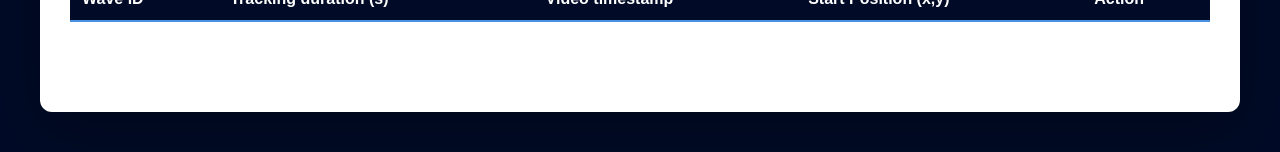
==== commit 7ed95fcd: "TExt correction" ====
--- a/Demo.html
+++ b/Demo.html
@@ -58,7 +58,7 @@
         <div class="controls">
           <button id="loadDataBtn" class="btn-primary">Load Data</button>
         </div>
-        <p>2. Choose the wave breaking length duration with the filter.</p>
+        <p>2. Choose the wave breaking duration with the filter.</p>
         <div class="controls">
           <div class="control-group">
             <label>Minimum Wave breaking duration (s):</label>
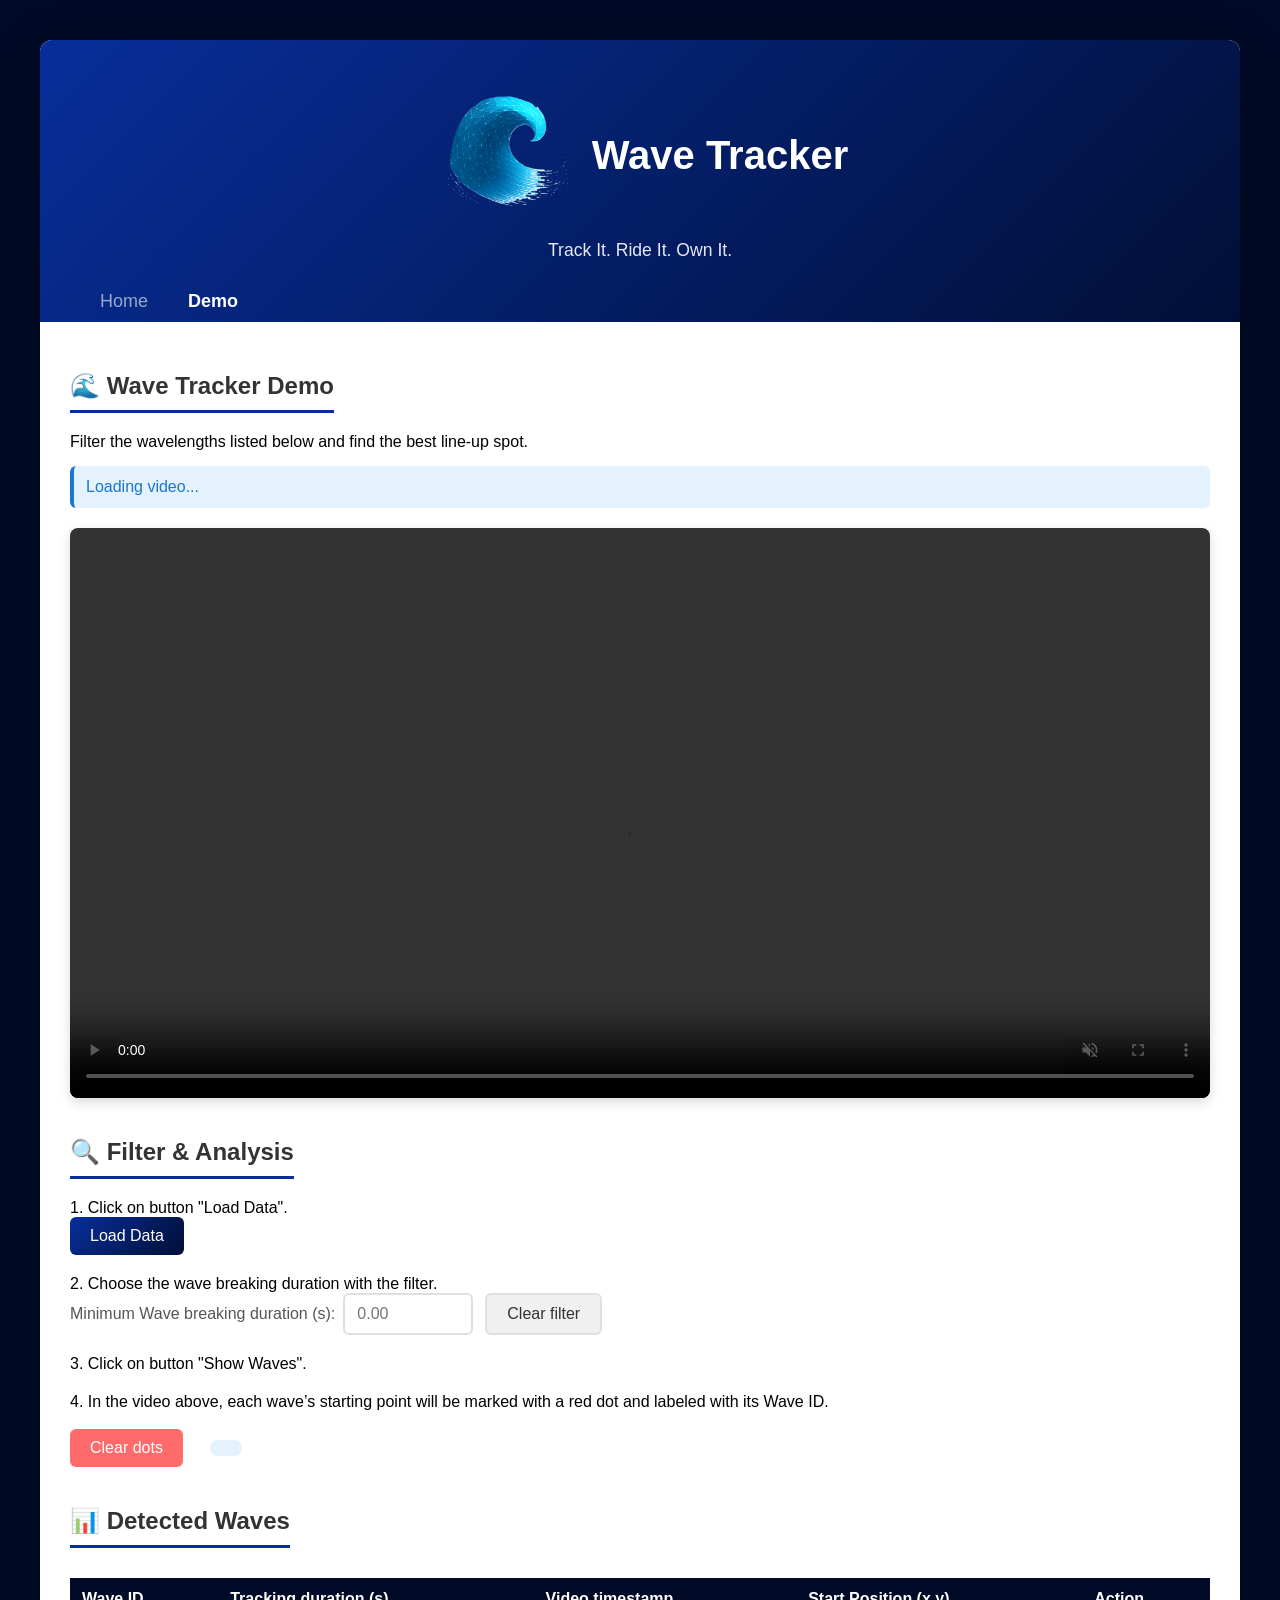
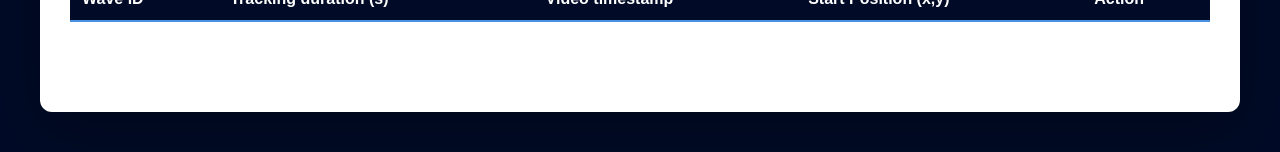
==== commit e6244062: "TExt adjustment" ====
--- a/Demo.html
+++ b/Demo.html
@@ -68,7 +68,7 @@
         </div>
         <p>3. Click on button "Show Waves".</p>
         <div class="controls" id="showWavesContainer"></div>
-        <p>4. The waves start points will be highlighted with a red dot in the video above with their IDs.</p>
+        <p>4. In the video above, each wave’s starting point will be marked with a red dot and labeled with its Wave ID.</p>
         <br>
         <div class="controls" id="filterArea">
           
